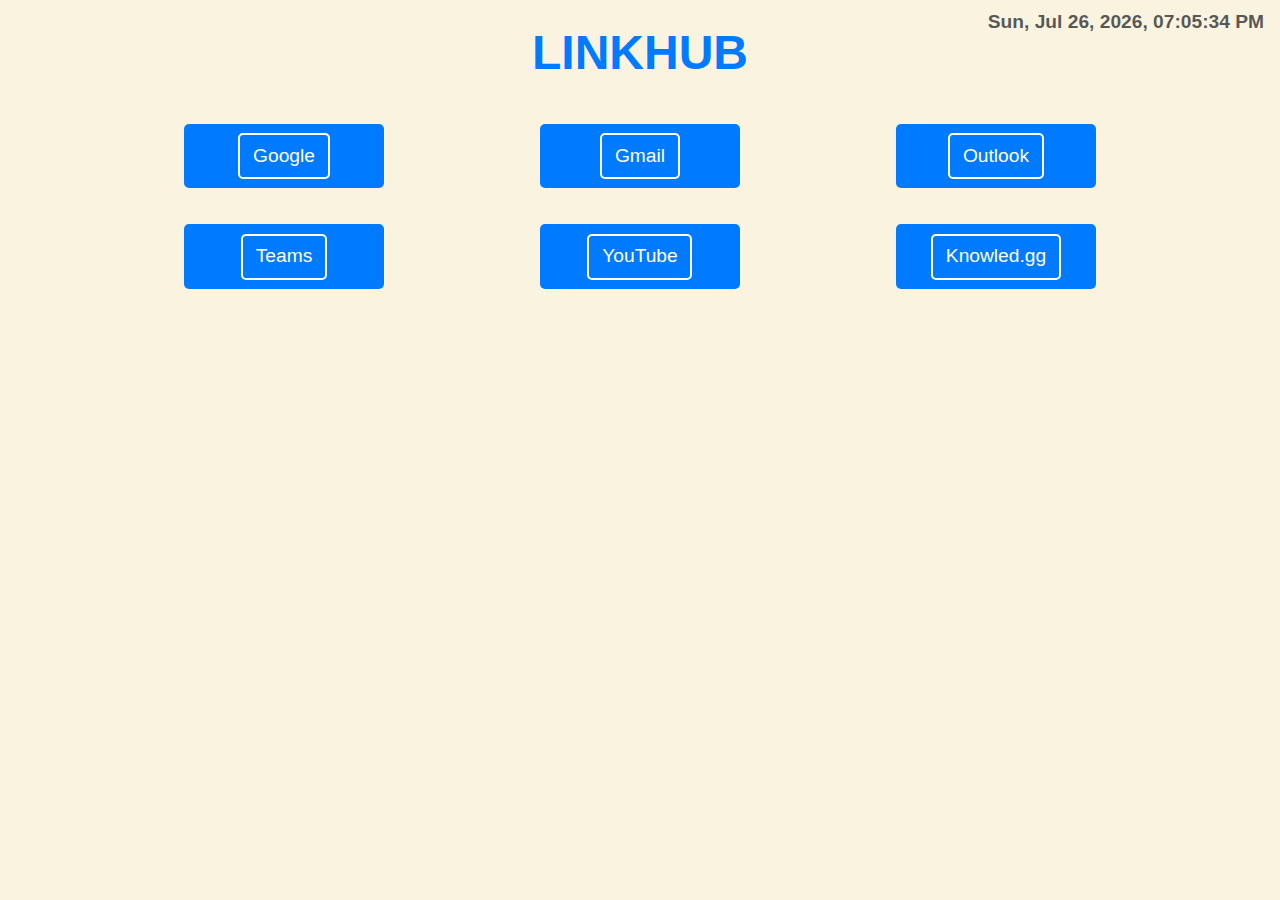
==== index_HTMLONLY.html @ 207e0168 "Update index_HTMLONLY.html" ====
<!DOCTYPE html>
<html lang="en">
<head>
    <meta charset="UTF-8">
    <meta name="viewport" content="width=device-width, initial-scale=1.0">
    <title>My LinkHub</title>
    <!-- Bootstrap CSS -->
    <link href="https://cdn.jsdelivr.net/npm/bootstrap@5.3.3/dist/css/bootstrap.min.css" rel="stylesheet">
    <link rel="stylesheet" href="style.css">
</head>
<body>

    <!-- Clock Display -->
    <div id="clock-container" class="text-end py-2 pe-3">
        <span id="clock" class="text-muted"></span>
    </div>

    <!-- Main Content Container -->
    <div class="container py-4">
        <!-- Title -->
        <h1 class="site-title">LinkHub</h1>

        <!-- Buttons Section -->
        <div id="button-container" class="row">
            <div class="col">
                <a href="https://www.google.com/" target="_blank" class="btn dynamic-color">
                    <span class="button-text-border">Google</span>
                </a>
            </div>
            <div class="col">
                <a href="https://mail.google.com/" target="_blank" class="btn dynamic-color">
                    <span class="button-text-border">Gmail</span>
                </a>
            </div>
            <div class="col">
                <a href="https://www.microsoft.com/en-us/microsoft-365/outlook/" target="_blank" class="btn dynamic-color">
                    <span class="button-text-border">Outlook</span>
                </a>
            </div>
            <div class="col">
                <a href="https://teams.microsoft.com/v2/" target="_blank" class="btn dynamic-color">
                    <span class="button-text-border">Teams</span>
                </a>
            </div>
            <div class="col">
                <a href="https://www.youtube.com/" target="_blank" class="btn dynamic-color">
                    <span class="button-text-border">YouTube</span>
                </a>
            </div>
            <div class="col">
                <a href="https://knowled.gg/enter/" target="_blank" class="btn dynamic-color">
                    <span class="button-text-border">Knowled.gg</span>
                </a>
            </div>
        </div>
    </div>

    <!-- Dynamic Images Wrapper -->
    <div id="image-wrapper"></div>

    <!-- Bootstrap JS -->
    <script src="https://cdn.jsdelivr.net/npm/bootstrap@5.3.3/dist/js/bootstrap.bundle.min.js"></script>
    <script>
        // Clock Functionality
        function updateClock() {
            const now = new Date();
            const options = { 
                weekday: 'short', year: 'numeric', month: 'short', day: 'numeric', 
                hour: '2-digit', minute: '2-digit', second: '2-digit' 
            };
            document.getElementById('clock').innerText = now.toLocaleString('en-US', options);
        }
        setInterval(updateClock, 1000);
        updateClock();

        // Image Data Array
        const images = [
            //{ src: 'images/your-first-image.png', position: 'bottom-right', width: '200px', height: '200px' },
            //{ src: 'images/your-second-image.png', position: 'center' },
            //{ src: 'images/wallpaper.png', isWallpaper: true }
        ];

        // Dynamically Create Images
        const imageWrapper = document.getElementById('image-wrapper');
        images.forEach(image => {
            const container = document.createElement('div');
            const img = document.createElement('img');
            img.src = image.src;

            if (image.isWallpaper) {
                container.className = 'wallpaper';
            } else {
                container.style.position = 'absolute';
                container.style[image.position.includes('bottom') ? 'bottom' : 'top'] = '1rem';
                container.style[image.position.includes('right') ? 'right' : 'left'] = '1rem';

                if (image.width && image.height) {
                    container.style.width = image.width;
                    container.style.height = image.height;
                } else {
                    img.onload = () => {
                        container.style.width = `${img.naturalWidth}px`;
                        container.style.height = `${img.naturalHeight}px`;
                    };
                }
            }

            container.appendChild(img);
            imageWrapper.appendChild(container);
        });
    </script>
</body>
</html>


<!-- 
Beginner Version
This section creates a button that links to Google with specific styles and layout.

1. The <div id="button-container" class="row"> is a box that holds the button 
   and arranges it in a row using Bootstrap’s layout system.

2. Inside this box, the <div class="col"> is another smaller box that 
   helps in arranging the button properly on the page.

3. The <a href="https://www.google.com/" target="_blank" class="btn dynamic-color"> 
   is the actual clickable button.
   - The "href" attribute contains the link to Google.
   - The "target='_blank'" makes the link open in a new browser tab.
   - The "btn dynamic-color" classes apply special button styles such as colors and size.

4. Inside the button, the <span class="button-text-border">Google</span> 
   is used to display the text "Google" with an additional style 
   that adds a border around the text to make it stand out.

Advanced Version
This section creates a button that links to Google with specific styling and layout properties.

1. The <div id="button-container" class="row"> acts as a parent container for the buttons, 
   using Bootstrap's grid system to organize them in a row layout.

2. Inside it, the <div class="col"> creates a column within the row to hold the button, 
   ensuring proper spacing and alignment within the grid.

3. The <a href="https://www.google.com/" target="_blank" class="btn dynamic-color"> 
   tag defines the button link that directs users to Google when clicked.
   - The "href" attribute specifies the Google URL.
   - The "target='_blank'" attribute makes the link open in a new browser tab.
   - The "btn dynamic-color" class applies Bootstrap button styling and custom colors.

4. The <span class="button-text-border">Google</span> inside the <a> tag 
   contains the visible button text with an additional class to add a border effect 
   and improve visual appearance.
-->
---- style.css ----
/* General Reset */
* {
    margin: 0;
    padding: 0;
    box-sizing: border-box;
}

/* Body Styling */
body {
    background-color: #faf3e0;
    font-family: Arial, sans-serif;
    color: #333;
    display: flex;
    flex-direction: column;
    min-height: 100vh;
}

/* Clock Styling */
#clock-container {
    position: absolute;
    top: 0;
    right: 0;
    font-weight: bold;
    font-size: 1.2rem;
}

/* Title Styling */
.site-title {
    color: #007bff;
    font-weight: bold;
    text-transform: uppercase;
    text-align: center;
    margin-bottom: 2rem;
    font-size: 3rem;
}

/* Button Container Styling */
#button-container {
    display: flex;
    flex-wrap: wrap;
    justify-content: center;
    align-items: center;
    gap: 1rem;
    margin: auto;
    width: 100%;
}

/* Grid Column Styling */
#button-container > div {
    display: flex;
    justify-content: center;
    align-items: center;
    flex: 1 1 calc(33.333% - 2rem); /* 3 columns on large screens */
    max-width: calc(33.333% - 2rem);
    padding: 10px;
    box-sizing: border-box;
}

/* Button Styling */
.btn.dynamic-color {
    background-color: #007bff;
    color: #fff;
    border: none;
    text-align: center;
    padding: 0.6rem 1.2rem;
    font-size: 1.2rem;
    border-radius: 5px;
    transition: transform 0.3s ease, box-shadow 0.3s ease;
    width: 100%;
    max-width: 200px;
}

.btn.dynamic-color:hover {
    transform: scale(1.05);
    box-shadow: 0 4px 8px rgba(0, 0, 0, 0.2);
}

/* Button Border around Text */
.button-text-border {
    display: inline-block;
    border: 2px solid #fff;
    padding: 0.4rem 0.8rem;
    border-radius: 5px;
    transition: border-color 0.3s ease;
}

.btn.dynamic-color:hover .button-text-border {
    border-color: #000;
}

/* Dynamic Image Styling */
#image-wrapper div {
    position: absolute;
    z-index: 1;
}

#image-wrapper img {
    width: 100%;
    height: 100%;
    object-fit: contain; /* Maintain image aspect ratio */
}

/* Wallpaper Styling */
.wallpaper {
    position: fixed;
    top: 0;
    left: 0;
    width: 100vw;
    height: 100vh;
    object-fit: cover; /* Stretch to fill the screen */
    z-index: -1; /* Send behind all other content */
}

/* Responsive Adjustments */
@media (max-width: 1024px) {
    #button-container > div {
        flex: 1 1 calc(50% - 2rem); /* 2 columns on tablets */
        max-width: calc(50% - 2rem);
    }

    .btn.dynamic-color {
        max-width: 180px;
        font-size: 1.1rem;
    }

    .site-title {
        font-size: 2.5rem;
    }
}

@media (max-width: 768px) {
    #button-container > div {
        flex: 1 1 calc(100% - 2rem); /* Single column on smaller screens */
        max-width: calc(100% - 2rem);
    }

    .btn.dynamic-color {
        max-width: 160px;
        font-size: 1rem;
    }

    .site-title {
        font-size: 2rem;
    }

    #clock-container {
        font-size: 1rem;
    }
}
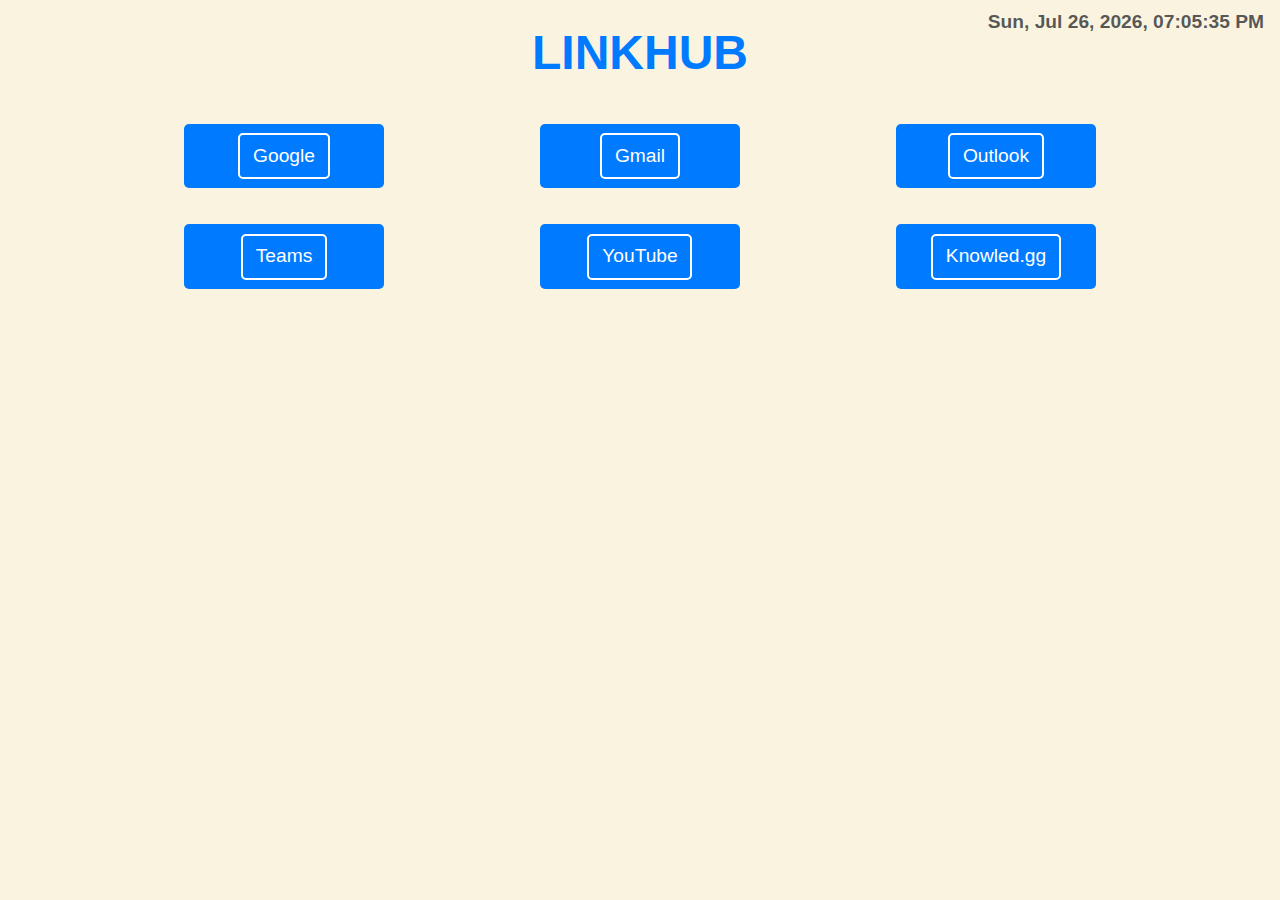
==== commit 4a606249: "Update index_HTMLONLY.html" ====
--- a/index_HTMLONLY.html
+++ b/index_HTMLONLY.html
@@ -151,4 +151,16 @@
 4. The <span class="button-text-border">Google</span> inside the <a> tag 
    contains the visible button text with an additional class to add a border effect 
    and improve visual appearance.
+
+Example refers to w3schools method of creating tables: https://www.w3schools.com/html/html_tables.asp  
+This table displays a list of companies with their corresponding contact names and countries. 
+1. The <table> tag creates the structure of the table. 
+2. Each <tr> tag represents a row in the table. 
+3. The first row uses <th> tags to define headers: "Company," "Contact," and "Country." 
+4. The subsequent rows use <td> tags to display company names, contact persons, and their respective countries. 
+5. Each row represents a new company entry in the table. 
+
+This structure helps organize information clearly and makes it easy to read.
+
+
 -->
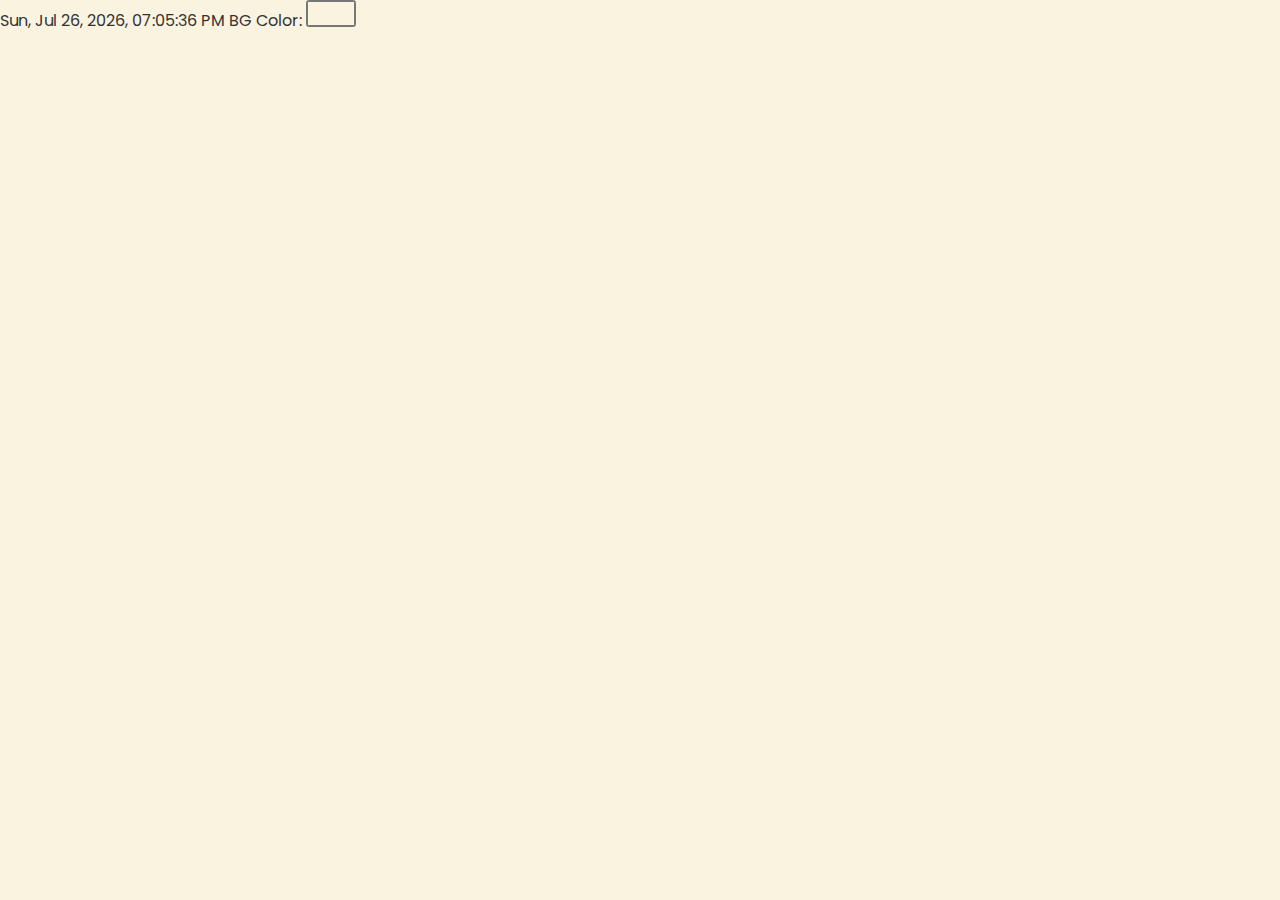
==== commit bb0066fa: "Update index_HTMLONLY.html" ====
--- a/index_HTMLONLY.html
+++ b/index_HTMLONLY.html
@@ -1,166 +1,108 @@
 <!DOCTYPE html>
 <html lang="en">
 <head>
-    <meta charset="UTF-8">
-    <meta name="viewport" content="width=device-width, initial-scale=1.0">
-    <title>My LinkHub</title>
-    <!-- Bootstrap CSS -->
-    <link href="https://cdn.jsdelivr.net/npm/bootstrap@5.3.3/dist/css/bootstrap.min.css" rel="stylesheet">
-    <link rel="stylesheet" href="style.css">
+  <meta charset="UTF-8" />
+  <meta name="viewport" content="width=device-width, initial-scale=1.0" />
+  <title>LinkHub</title>
+  <!-- Bootstrap CSS -->
+  <link href="https://cdn.jsdelivr.net/npm/bootstrap@5.3.3/dist/css/bootstrap.min.css" rel="stylesheet" />
+  <link rel="stylesheet" href="style.css" />
 </head>
 <body>
+  <!-- Header with Control Panel -->
+  <header>
+    <div id="control-panel">
+      <!-- Clock Display -->
+      <span id="clock"></span>
+      <!-- Background Color Picker -->
+      <label for="bgColorPicker" id="bgColorLabel">BG Color:</label>
+      <input type="color" id="bgColorPicker" value="#faf3e0" />
+    </div>
+  </header>
 
-    <!-- Clock Display -->
-    <div id="clock-container" class="text-end py-2 pe-3">
-        <span id="clock" class="text-muted"></span>
+  <!-- Main Content Container 
+  <div class="container py-4">
+    <!-- Site Title 
+    <h1 class="site-title">LinkHub</h1>
+
+    <!-- Buttons Section 
+    <div id="button-container" class="row">
+      <div class="col">
+        <a href="https://www.google.com/" target="_blank" class="btn dynamic-color">
+          <span class="button-text-border">Google</span>
+        </a>
+      </div>
+      <div class="col">
+        <a href="https://mail.google.com/" target="_blank" class="btn dynamic-color">
+          <span class="button-text-border">Gmail</span>
+        </a>
+      </div>
+      <div class="col">
+        <a href="https://www.microsoft.com/en-us/microsoft-365/outlook/" target="_blank" class="btn dynamic-color">
+          <span class="button-text-border">Outlook</span>
+        </a>
+      </div>
+      <div class="col">
+        <a href="https://teams.microsoft.com/v2/" target="_blank" class="btn dynamic-color">
+          <span class="button-text-border">Teams</span>
+        </a>
+      </div>
+      <div class="col">
+        <a href="https://www.youtube.com/" target="_blank" class="btn dynamic-color">
+          <span class="button-text-border">YouTube</span>
+        </a>
+      </div>
+      <div class="col">
+        <a href="https://knowled.gg/enter/" target="_blank" class="btn dynamic-color">
+          <span class="button-text-border">Knowled.gg</span>
+        </a>
+      </div>
     </div>
+  </div>
+-->
 
-    <!-- Main Content Container -->
-    <div class="container py-4">
-        <!-- Title -->
-        <h1 class="site-title">LinkHub</h1>
+  <!-- Optional: Dynamic Images Wrapper -->
+  <div id="image-wrapper"></div>
 
-        <!-- Buttons Section -->
-        <div id="button-container" class="row">
-            <div class="col">
-                <a href="https://www.google.com/" target="_blank" class="btn dynamic-color">
-                    <span class="button-text-border">Google</span>
-                </a>
-            </div>
-            <div class="col">
-                <a href="https://mail.google.com/" target="_blank" class="btn dynamic-color">
-                    <span class="button-text-border">Gmail</span>
-                </a>
-            </div>
-            <div class="col">
-                <a href="https://www.microsoft.com/en-us/microsoft-365/outlook/" target="_blank" class="btn dynamic-color">
-                    <span class="button-text-border">Outlook</span>
-                </a>
-            </div>
-            <div class="col">
-                <a href="https://teams.microsoft.com/v2/" target="_blank" class="btn dynamic-color">
-                    <span class="button-text-border">Teams</span>
-                </a>
-            </div>
-            <div class="col">
-                <a href="https://www.youtube.com/" target="_blank" class="btn dynamic-color">
-                    <span class="button-text-border">YouTube</span>
-                </a>
-            </div>
-            <div class="col">
-                <a href="https://knowled.gg/enter/" target="_blank" class="btn dynamic-color">
-                    <span class="button-text-border">Knowled.gg</span>
-                </a>
-            </div>
-        </div>
-    </div>
+  <!-- Bootstrap JS -->
+  <script src="https://cdn.jsdelivr.net/npm/bootstrap@5.3.3/dist/js/bootstrap.bundle.min.js"></script>
+  <!-- Custom JavaScript -->
+  <script>
+    // ---------------------------
+    // Clock Functionality
+    // ---------------------------
+    function updateClock() {
+      const now = new Date();
+      const options = {
+        weekday: 'short',
+        year: 'numeric',
+        month: 'short',
+        day: 'numeric',
+        hour: '2-digit',
+        minute: '2-digit',
+        second: '2-digit'
+      };
+      document.getElementById('clock').innerText = now.toLocaleString('en-US', options);
+    }
+    updateClock();
+    setInterval(updateClock, 1000);
 
-    <!-- Dynamic Images Wrapper -->
-    <div id="image-wrapper"></div>
-
-    <!-- Bootstrap JS -->
-    <script src="https://cdn.jsdelivr.net/npm/bootstrap@5.3.3/dist/js/bootstrap.bundle.min.js"></script>
-    <script>
-        // Clock Functionality
-        function updateClock() {
-            const now = new Date();
-            const options = { 
-                weekday: 'short', year: 'numeric', month: 'short', day: 'numeric', 
-                hour: '2-digit', minute: '2-digit', second: '2-digit' 
-            };
-            document.getElementById('clock').innerText = now.toLocaleString('en-US', options);
-        }
-        setInterval(updateClock, 1000);
-        updateClock();
-
-        // Image Data Array
-        const images = [
-            //{ src: 'images/your-first-image.png', position: 'bottom-right', width: '200px', height: '200px' },
-            //{ src: 'images/your-second-image.png', position: 'center' },
-            //{ src: 'images/wallpaper.png', isWallpaper: true }
-        ];
-
-        // Dynamically Create Images
-        const imageWrapper = document.getElementById('image-wrapper');
-        images.forEach(image => {
-            const container = document.createElement('div');
-            const img = document.createElement('img');
-            img.src = image.src;
-
-            if (image.isWallpaper) {
-                container.className = 'wallpaper';
-            } else {
-                container.style.position = 'absolute';
-                container.style[image.position.includes('bottom') ? 'bottom' : 'top'] = '1rem';
-                container.style[image.position.includes('right') ? 'right' : 'left'] = '1rem';
-
-                if (image.width && image.height) {
-                    container.style.width = image.width;
-                    container.style.height = image.height;
-                } else {
-                    img.onload = () => {
-                        container.style.width = `${img.naturalWidth}px`;
-                        container.style.height = `${img.naturalHeight}px`;
-                    };
-                }
-            }
-
-            container.appendChild(img);
-            imageWrapper.appendChild(container);
-        });
-    </script>
+    // ---------------------------
+    // Background Color Picker Functionality with Persistence
+    // ---------------------------
+    // Check for a saved background color in localStorage and apply it
+    const savedBgColor = localStorage.getItem('bgColor');
+    if (savedBgColor) {
+      document.documentElement.style.setProperty('--bg-color', savedBgColor);
+      document.getElementById('bgColorPicker').value = savedBgColor;
+    }
+    
+    // Listen for changes on the background color picker, update the CSS variable, and save the value
+    document.getElementById('bgColorPicker').addEventListener('input', function(e) {
+      const newColor = e.target.value;
+      document.documentElement.style.setProperty('--bg-color', newColor);
+      localStorage.setItem('bgColor', newColor);
+    });
+  </script>
 </body>
 </html>
-
-
-<!-- 
-Beginner Version
-This section creates a button that links to Google with specific styles and layout.
-
-1. The <div id="button-container" class="row"> is a box that holds the button 
-   and arranges it in a row using Bootstrap’s layout system.
-
-2. Inside this box, the <div class="col"> is another smaller box that 
-   helps in arranging the button properly on the page.
-
-3. The <a href="https://www.google.com/" target="_blank" class="btn dynamic-color"> 
-   is the actual clickable button.
-   - The "href" attribute contains the link to Google.
-   - The "target='_blank'" makes the link open in a new browser tab.
-   - The "btn dynamic-color" classes apply special button styles such as colors and size.
-
-4. Inside the button, the <span class="button-text-border">Google</span> 
-   is used to display the text "Google" with an additional style 
-   that adds a border around the text to make it stand out.
-
-Advanced Version
-This section creates a button that links to Google with specific styling and layout properties.
-
-1. The <div id="button-container" class="row"> acts as a parent container for the buttons, 
-   using Bootstrap's grid system to organize them in a row layout.
-
-2. Inside it, the <div class="col"> creates a column within the row to hold the button, 
-   ensuring proper spacing and alignment within the grid.
-
-3. The <a href="https://www.google.com/" target="_blank" class="btn dynamic-color"> 
-   tag defines the button link that directs users to Google when clicked.
-   - The "href" attribute specifies the Google URL.
-   - The "target='_blank'" attribute makes the link open in a new browser tab.
-   - The "btn dynamic-color" class applies Bootstrap button styling and custom colors.
-
-4. The <span class="button-text-border">Google</span> inside the <a> tag 
-   contains the visible button text with an additional class to add a border effect 
-   and improve visual appearance.
-
-Example refers to w3schools method of creating tables: https://www.w3schools.com/html/html_tables.asp  
-This table displays a list of companies with their corresponding contact names and countries. 
-1. The <table> tag creates the structure of the table. 
-2. Each <tr> tag represents a row in the table. 
-3. The first row uses <th> tags to define headers: "Company," "Contact," and "Country." 
-4. The subsequent rows use <td> tags to display company names, contact persons, and their respective countries. 
-5. Each row represents a new company entry in the table. 
-
-This structure helps organize information clearly and makes it easy to read.
-
-
--->
--- a/style.css
+++ b/style.css
@@ -1,149 +1,190 @@
-/* General Reset */
-* {
-    margin: 0;
-    padding: 0;
-    box-sizing: border-box;
+/* Import Google Fonts */
+@import url('https://fonts.googleapis.com/css2?family=Poppins:wght@400;600&display=swap');
+
+/*==============================================
+=           CSS Custom Properties              =
+==============================================*/
+:root {
+  --primary-color: #007bff;      /* Main blue */
+  --accent-color:  #0056b3;      /* Darker blue for hover effects */
+  --bg-color:      #faf3e0;      /* Light, warm background */
+  --text-color:    #333333;     /* Dark gray for text */
+  --border-color:  #ffffff;      /* White for borders */
+  --font-family:   'Poppins', sans-serif;
+  --transition:    0.3s ease;
+  --border-radius: 8px;
 }
 
-/* Body Styling */
-body {
-    background-color: #faf3e0;
-    font-family: Arial, sans-serif;
-    color: #333;
-    display: flex;
-    flex-direction: column;
-    min-height: 100vh;
+/*==============================================
+=                Global Reset                  =
+==============================================*/
+*, *::before, *::after {
+  margin: 0;
+  padding: 0;
+  box-sizing: border-box;
 }
 
-/* Clock Styling */
-#clock-container {
-    position: absolute;
-    top: 0;
-    right: 0;
-    font-weight: bold;
-    font-size: 1.2rem;
+/*==============================================
+=               Body Styling                   =
+==============================================*/
+body {
+  background-color: var(--bg-color);
+  font-family: var(--font-family);
+  color: var(--text-color);
+  display: flex;
+  flex-direction: column;
+  min-height: 100vh;
+  line-height: 1.6;
 }
 
-/* Title Styling */
-.site-title {
-    color: #007bff;
-    font-weight: bold;
-    text-transform: uppercase;
-    text-align: center;
-    margin-bottom: 2rem;
-    font-size: 3rem;
+/*==============================================
+=               Clock Styling                  =
+==============================================*/
+#clock-container {
+  position: absolute;
+  top: 0.5rem;
+  right: 1rem;
+  font-weight: 600;
+  font-size: 1rem;
+  color: var(--text-color);
 }
 
-/* Button Container Styling */
-#button-container {
-    display: flex;
-    flex-wrap: wrap;
-    justify-content: center;
-    align-items: center;
-    gap: 1rem;
-    margin: auto;
-    width: 100%;
+/*==============================================
+=              Site Title Styling              =
+==============================================*/
+.site-title {
+  color: var(--primary-color);
+  font-weight: 600;
+  text-transform: uppercase;
+  text-align: center;
+  margin-bottom: 2rem;
+  font-size: 2.5rem;
+  letter-spacing: 1px;
 }
 
-/* Grid Column Styling */
-#button-container > div {
-    display: flex;
-    justify-content: center;
-    align-items: center;
-    flex: 1 1 calc(33.333% - 2rem); /* 3 columns on large screens */
-    max-width: calc(33.333% - 2rem);
-    padding: 10px;
-    box-sizing: border-box;
+/*==============================================
+=          Button Container Styling            =
+==============================================*/
+#button-container {
+  display: flex;
+  flex-wrap: wrap;
+  justify-content: center;
+  align-items: center;
+  gap: 1rem;
+  margin: auto;
+  width: 100%;
+  padding: 1rem;
 }
 
-/* Button Styling */
+/* Grid Column Styling for Buttons */
+#button-container > div {
+  display: flex;
+  justify-content: center;
+  align-items: center;
+  flex: 1 1 calc(33.333% - 2rem);
+  max-width: calc(33.333% - 2rem);
+  padding: 0.5rem;
+}
+
+/*==============================================
+=              Button Styling                  =
+==============================================*/
 .btn.dynamic-color {
-    background-color: #007bff;
-    color: #fff;
-    border: none;
-    text-align: center;
-    padding: 0.6rem 1.2rem;
-    font-size: 1.2rem;
-    border-radius: 5px;
-    transition: transform 0.3s ease, box-shadow 0.3s ease;
-    width: 100%;
-    max-width: 200px;
+  background-color: var(--primary-color);
+  color: var(--border-color);
+  border: none;
+  text-align: center;
+  padding: 0.8rem 1.5rem;
+  font-size: 1rem;
+  border-radius: var(--border-radius);
+  transition: transform var(--transition), 
+              box-shadow var(--transition), 
+              background-color var(--transition);
+  width: 100%;
+  max-width: 200px;
+  text-decoration: none;
 }
 
 .btn.dynamic-color:hover {
-    transform: scale(1.05);
-    box-shadow: 0 4px 8px rgba(0, 0, 0, 0.2);
+  transform: scale(1.05);
+  box-shadow: 0 6px 12px rgba(0, 0, 0, 0.15);
+  background-color: var(--accent-color);
 }
 
-/* Button Border around Text */
+/* Button Text Border Styling */
 .button-text-border {
-    display: inline-block;
-    border: 2px solid #fff;
-    padding: 0.4rem 0.8rem;
-    border-radius: 5px;
-    transition: border-color 0.3s ease;
+  display: inline-block;
+  border: 2px solid var(--border-color);
+  padding: 0.4rem 0.8rem;
+  border-radius: var(--border-radius);
+  transition: border-color var(--transition);
 }
 
 .btn.dynamic-color:hover .button-text-border {
-    border-color: #000;
+  border-color: var(--text-color);
 }
 
-/* Dynamic Image Styling */
+/*==============================================
+=            Dynamic Image Styling             =
+==============================================*/
 #image-wrapper div {
-    position: absolute;
-    z-index: 1;
+  position: absolute;
+  z-index: 1;
 }
 
 #image-wrapper img {
-    width: 100%;
-    height: 100%;
-    object-fit: contain; /* Maintain image aspect ratio */
+  display: block;
+  width: 100%;
+  height: 100%;
+  object-fit: contain;
 }
 
 /* Wallpaper Styling */
 .wallpaper {
-    position: fixed;
-    top: 0;
-    left: 0;
-    width: 100vw;
-    height: 100vh;
-    object-fit: cover; /* Stretch to fill the screen */
-    z-index: -1; /* Send behind all other content */
+  position: fixed;
+  top: 0;
+  left: 0;
+  width: 100vw;
+  height: 100vh;
+  z-index: -1;
 }
 
-/* Responsive Adjustments */
+.wallpaper img {
+  width: 100%;
+  height: 100%;
+  object-fit: cover;
+}
+
+/*==============================================
+=           Responsive Adjustments             =
+==============================================*/
 @media (max-width: 1024px) {
-    #button-container > div {
-        flex: 1 1 calc(50% - 2rem); /* 2 columns on tablets */
-        max-width: calc(50% - 2rem);
-    }
-
-    .btn.dynamic-color {
-        max-width: 180px;
-        font-size: 1.1rem;
-    }
-
-    .site-title {
-        font-size: 2.5rem;
-    }
+  #button-container > div {
+    flex: 1 1 calc(50% - 2rem);
+    max-width: calc(50% - 2rem);
+  }
+  .btn.dynamic-color {
+    max-width: 180px;
+    font-size: 0.95rem;
+  }
+  .site-title {
+    font-size: 2.2rem;
+  }
 }
 
 @media (max-width: 768px) {
-    #button-container > div {
-        flex: 1 1 calc(100% - 2rem); /* Single column on smaller screens */
-        max-width: calc(100% - 2rem);
-    }
-
-    .btn.dynamic-color {
-        max-width: 160px;
-        font-size: 1rem;
-    }
-
-    .site-title {
-        font-size: 2rem;
-    }
-
-    #clock-container {
-        font-size: 1rem;
-    }
+  #button-container > div {
+    flex: 1 1 calc(100% - 2rem);
+    max-width: calc(100% - 2rem);
+  }
+  .btn.dynamic-color {
+    max-width: 160px;
+    font-size: 0.9rem;
+  }
+  .site-title {
+    font-size: 2rem;
+  }
+  #clock-container {
+    font-size: 0.9rem;
+  }
 }
